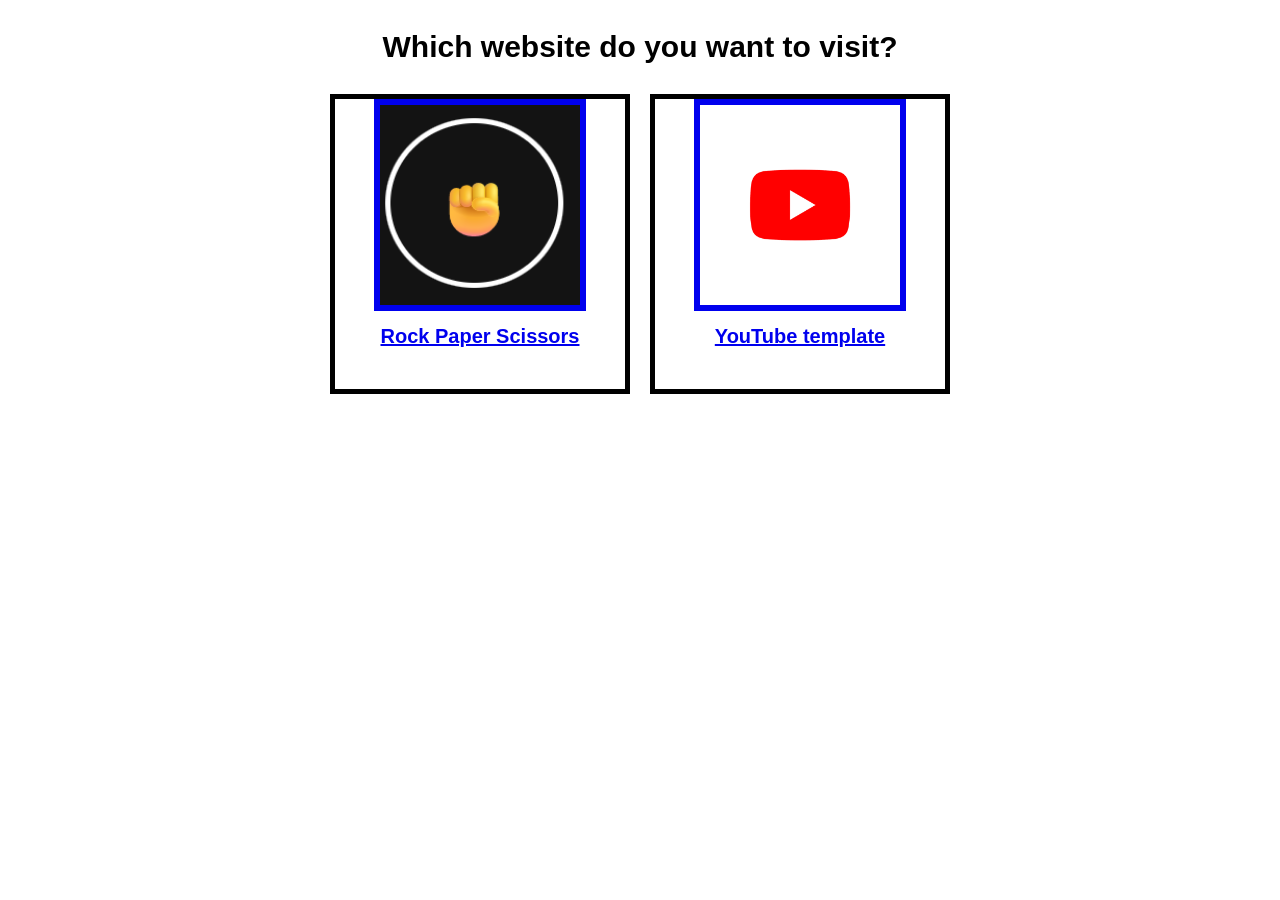
==== index.html @ e3902be2 "Add files via upload" ====
<!DOCTYPE html>

<html>

<head>
    <title>Main Page</title>
    <link rel="stylesheet" href="index.css">
</head>


<body>

    <p class="head-text">Which website do you want to visit?</p>

    <main class="site-list"> 
            <div class="site">
                <a href="https://da-papachi.github.io/my-websites/rps.html">
                <div class="site-image"> <img src="Images/rps.png"> </div>
                <div class="site-name"> Rock Paper Scissors</div>
                </a>
            </div>

            <div class="site">
                <a href="https://da-papachi.github.io/my-websites/youtube.html">
                <div class="site-image"> <img src="Images/youtubelogo.png"> </div>
                <div class="site-name">YouTube template</div>
                </a>
            </div>
       

    </main>
</body>



</html>
---- index.css ----
.head-text {
    font-family: Arial;
    font-size: 30px;
    font-weight: bold;
    text-align: center;
}

.site-list {
    display: grid;
    grid-template-columns: 300px 300px;
    grid-template-rows: 300px;
    column-gap: 20px;
    justify-content: center;
}

.site {
   display: flex;
   align-items: center;
   flex-direction: column;
   border-width: 5px;
   border-style: solid;
}

.site-image img {
    width: 200px;
    height: 200px;
    border: 6px solid;
}

.site-name {
    text-align: center;
    font-size: 20px;
    font-family: Arial, Helvetica, sans-serif;
    font-weight: 600;
    margin-top: 10px;
}
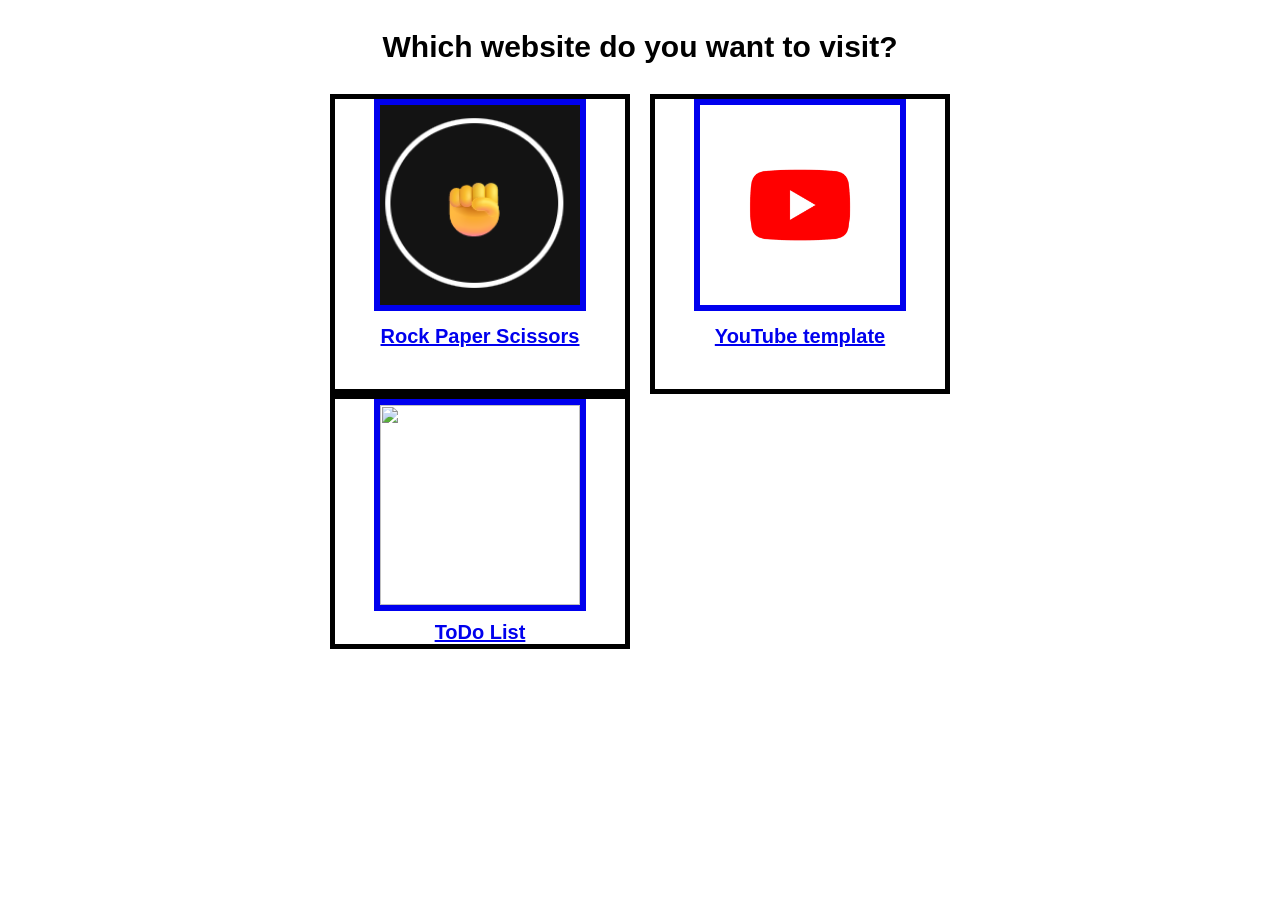
==== commit 6236c489: "Update index.html" ====
--- a/index.html
+++ b/index.html
@@ -12,7 +12,8 @@
 
     <p class="head-text">Which website do you want to visit?</p>
 
-    <main class="site-list"> 
+<main class="Sites">
+ <section class="site-list"> 
             <div class="site">
                 <a href="https://da-papachi.github.io/my-websites/rps.html">
                 <div class="site-image"> <img src="Images/rps.png"> </div>
@@ -26,11 +27,25 @@
                 <div class="site-name">YouTube template</div>
                 </a>
             </div>
+
+             <div class="site">
+                <a href="https://da-papachi.github.io/my-websites/ToDoList.html">
+                <div class="site-image"> <img src="Images/todolist.png"> </div>
+                <div class="site-name">ToDo List</div>
+                </a>
+            </div>
        
 
-    </main>
+ </section>
+</main>
+   
 </body>
 
 
 
-</html>+</html>
+
+
+
+
+</html>
